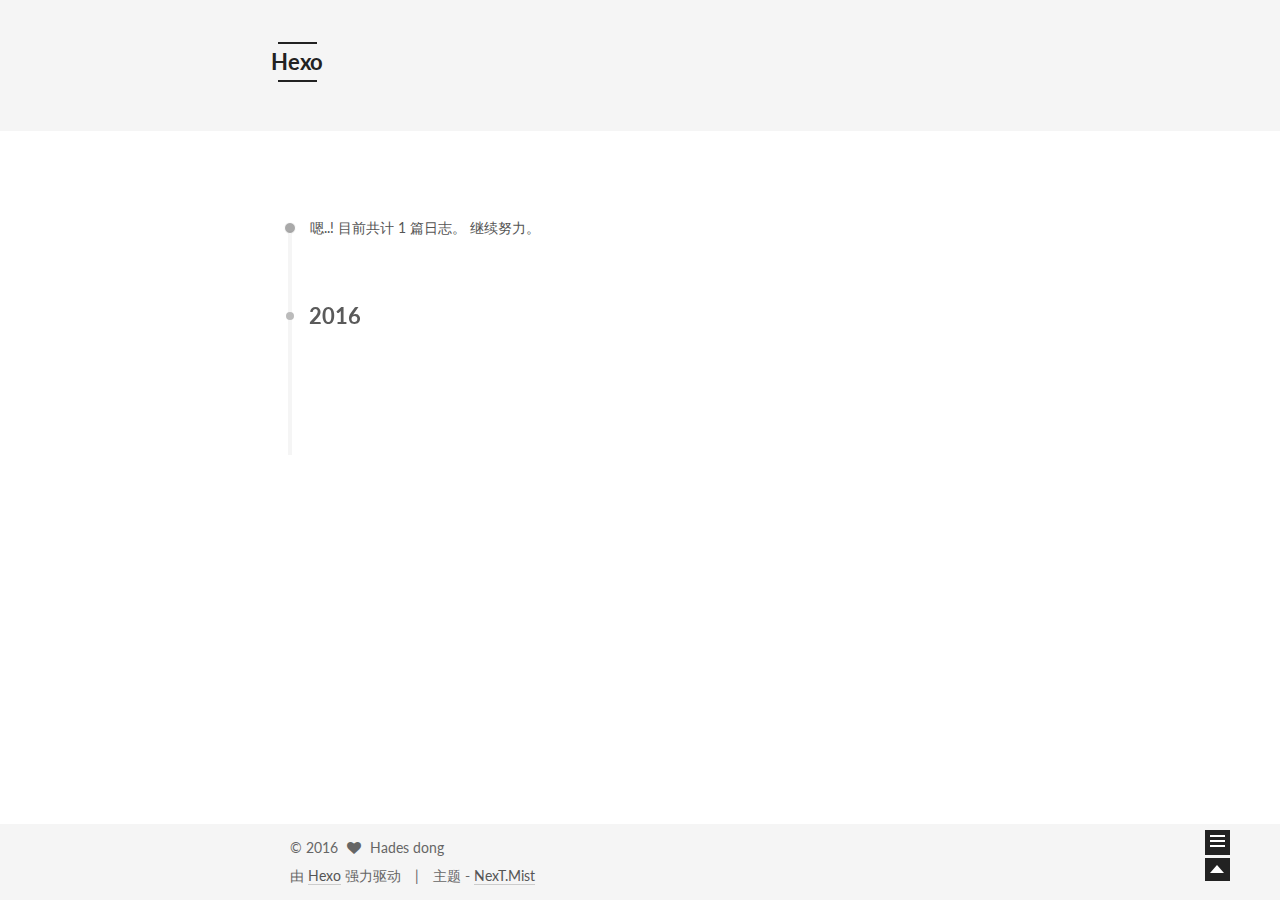
==== archives/index.html @ 32c28b14 "Site updated: 2016-02-19 08:52:12" ====
<!doctype html>



  


<html class="theme-next mist use-motion">
<head>
  <meta charset="UTF-8"/>
<meta http-equiv="X-UA-Compatible" content="IE=edge,chrome=1" />
<meta name="viewport" content="width=device-width, initial-scale=1, maximum-scale=1"/>



<meta http-equiv="Cache-Control" content="no-transform" />
<meta http-equiv="Cache-Control" content="no-siteapp" />












  <link href="/vendors/fancybox/source/jquery.fancybox.css?v=2.1.5" rel="stylesheet" type="text/css"/>




  <link href="//fonts.googleapis.com/css?family=Lato:300,400,700,400italic&subset=latin,latin-ext" rel="stylesheet" type="text/css">



<link href="/vendors/font-awesome/css/font-awesome.min.css?v=4.4.0" rel="stylesheet" type="text/css" />

<link href="/css/main.css?v=0.5.0" rel="stylesheet" type="text/css" />


  <meta name="keywords" content="Hexo, NexT" />








  <link rel="shortcut icon" type="image/x-icon" href="/favicon.ico?v=0.5.0" />






<meta name="description">
<meta property="og:type" content="website">
<meta property="og:title" content="Hexo">
<meta property="og:url" content="http://yoursite.com/archives/index.html">
<meta property="og:site_name" content="Hexo">
<meta property="og:description">
<meta name="twitter:card" content="summary">
<meta name="twitter:title" content="Hexo">
<meta name="twitter:description">



<script type="text/javascript" id="hexo.configuration">
  var NexT = window.NexT || {};
  var CONFIG = {
    scheme: 'Mist',
    sidebar: {"position":"left","display":"post"},
    fancybox: true,
    motion: true,
    duoshuo: {
      userId: 0,
      author: '博主'
    }
  };
</script>

  <title> 归档 | Hexo </title>
</head>

<body itemscope itemtype="http://schema.org/WebPage" lang="zh-Hans">

  








  
  
    
  

  <div class="container one-collumn sidebar-position-left  page-archive  ">
    <div class="headband"></div>

    <header id="header" class="header" itemscope itemtype="http://schema.org/WPHeader">
      <div class="header-inner"><div class="site-meta ">
  

  <div class="custom-logo-site-title">
    <a href="/"  class="brand" rel="start">
      <span class="logo-line-before"><i></i></span>
      <span class="site-title">Hexo</span>
      <span class="logo-line-after"><i></i></span>
    </a>
  </div>
  <p class="site-subtitle"></p>
</div>

<div class="site-nav-toggle">
  <button>
    <span class="btn-bar"></span>
    <span class="btn-bar"></span>
    <span class="btn-bar"></span>
  </button>
</div>

<nav class="site-nav">
  

  
    <ul id="menu" class="menu ">
      
        
        <li class="menu-item menu-item-home">
          <a href="/" rel="section">
            
              <i class="menu-item-icon fa fa-home fa-fw"></i> <br />
            
            首页
          </a>
        </li>
      
        
        <li class="menu-item menu-item-categories">
          <a href="/categories" rel="section">
            
              <i class="menu-item-icon fa fa-th fa-fw"></i> <br />
            
            分类
          </a>
        </li>
      
        
        <li class="menu-item menu-item-archives">
          <a href="/archives" rel="section">
            
              <i class="menu-item-icon fa fa-archive fa-fw"></i> <br />
            
            归档
          </a>
        </li>
      
        
        <li class="menu-item menu-item-tags">
          <a href="/tags" rel="section">
            
              <i class="menu-item-icon fa fa-tags fa-fw"></i> <br />
            
            标签
          </a>
        </li>
      

      
      
      
    </ul>
  

  
</nav>

 </div>
    </header>

    <main id="main" class="main">
      <div class="main-inner">
        <div class="content-wrap">
          <div id="content" class="content">
            

  <section id="posts" class="posts-collapse">
    <span class="archive-move-on"></span>

    <span class="archive-page-counter">
      
      
      
        
      
      嗯..! 目前共计 1 篇日志。 继续努力。
    </span>

    

      
      
      

      
        
        <div class="collection-title">
          <h2 class="archive-year motion-element" id="archive-year-2016">2016</h2>
        </div>
      
      

      

  <article class="post post-type-normal" itemscope itemtype="http://schema.org/Article">
    <header class="post-header">

      <h1 class="post-title">
        
            <a class="post-title-link" href="/2016/02/18/LearnAndroid/" itemprop="url">
              
                <span itemprop="name">安卓学习路线</span>
              
            </a>
        
      </h1>

      <div class="post-meta">
        <time class="post-time" itemprop="dateCreated"
              datetime="2016-02-18T15:35:54+08:00"
              content="2016-02-18" >
          02-18
        </time>
      </div>

    </header>
  </article>



    

  </section>

  



          </div>
          


          

        </div>
        
          
  
  <div class="sidebar-toggle">
    <div class="sidebar-toggle-line-wrap">
      <span class="sidebar-toggle-line sidebar-toggle-line-first"></span>
      <span class="sidebar-toggle-line sidebar-toggle-line-middle"></span>
      <span class="sidebar-toggle-line sidebar-toggle-line-last"></span>
    </div>
  </div>

  <aside id="sidebar" class="sidebar">
    <div class="sidebar-inner">

      

      

      <section class="site-overview sidebar-panel  sidebar-panel-active ">
        <div class="site-author motion-element" itemprop="author" itemscope itemtype="http://schema.org/Person">
          <img class="site-author-image" itemprop="image"
               src="/images/default_avatar.jpg"
               alt="Hades dong" />
          <p class="site-author-name" itemprop="name">Hades dong</p>
          <p class="site-description motion-element" itemprop="description"></p>
        </div>
        <nav class="site-state motion-element">
          <div class="site-state-item site-state-posts">
            <a href="/archives">
              <span class="site-state-item-count">1</span>
              <span class="site-state-item-name">日志</span>
            </a>
          </div>
          
          

          

        </nav>

        

        <div class="links-of-author motion-element">
          
        </div>

        
        

        <div class="links-of-author motion-element">
          
        </div>

      </section>

      

    </div>
  </aside>


        
      </div>
    </main>

    <footer id="footer" class="footer">
      <div class="footer-inner">
        <div class="copyright" >
  
  &copy; 
  <span itemprop="copyrightYear">2016</span>
  <span class="with-love">
    <i class="fa fa-heart"></i>
  </span>
  <span class="author" itemprop="copyrightHolder">Hades dong</span>
</div>

<div class="powered-by">
  由 <a class="theme-link" href="http://hexo.io">Hexo</a> 强力驱动
</div>

<div class="theme-info">
  主题 -
  <a class="theme-link" href="https://github.com/iissnan/hexo-theme-next">
    NexT.Mist
  </a>
</div>



      </div>
    </footer>

    <div class="back-to-top"></div>
  </div>

  


  



  <script type="text/javascript" src="/vendors/jquery/index.js?v=2.1.3"></script>

  <script type="text/javascript" src="/vendors/fastclick/lib/fastclick.min.js?v=1.0.6"></script>

  <script type="text/javascript" src="/vendors/jquery_lazyload/jquery.lazyload.js?v=1.9.7"></script>

  <script type="text/javascript" src="/vendors/velocity/velocity.min.js"></script>

  <script type="text/javascript" src="/vendors/velocity/velocity.ui.min.js"></script>

  <script type="text/javascript" src="/vendors/fancybox/source/jquery.fancybox.pack.js"></script>


  


  <script type="text/javascript" src="/js/src/utils.js?v=0.5.0"></script>

  <script type="text/javascript" src="/js/src/motion.js?v=0.5.0"></script>



  
  

  
  
    <script type="text/javascript" id="motion.page.archive">
      $('.archive-year').velocity('transition.slideLeftIn');
    </script>
  


  


  <script type="text/javascript" src="/js/src/bootstrap.js?v=0.5.0"></script>



  



  



  
  

  
  


</body>
</html>
---- css/main.css ----
/* normalize.css v3.0.2 | MIT License | git.io/normalize */
html {
  font-family: sans-serif; /* 1 */
  -ms-text-size-adjust: 100%; /* 2 */
  -webkit-text-size-adjust: 100%; /* 2 */
}
body {
  margin: 0;
}
article,
aside,
details,
figcaption,
figure,
footer,
header,
hgroup,
main,
menu,
nav,
section,
summary {
  display: block;
}
audio,
canvas,
progress,
video {
  display: inline-block; /* 1 */
  vertical-align: baseline; /* 2 */
}
audio:not([controls]) {
  display: none;
  height: 0;
}
[hidden],
template {
  display: none;
}
a {
  background-color: transparent;
}
a:active,
a:hover {
  outline: 0;
}
abbr[title] {
  border-bottom: 1px dotted;
}
b,
strong {
  font-weight: bold;
}
dfn {
  font-style: italic;
}
h1 {
  font-size: 2em;
  margin: 0.67em 0;
}
mark {
  background: #ff0;
  color: #000;
}
small {
  font-size: 80%;
}
sub,
sup {
  font-size: 75%;
  line-height: 0;
  position: relative;
  vertical-align: baseline;
}
sup {
  top: -0.5em;
}
sub {
  bottom: -0.25em;
}
img {
  border: 0;
}
svg:not(:root) {
  overflow: hidden;
}
figure {
  margin: 1em 40px;
}
hr {
  -moz-box-sizing: content-box;
  box-sizing: content-box;
  height: 0;
}
pre {
  overflow: auto;
}
code,
kbd,
pre,
samp {
  font-family: monospace, monospace;
  font-size: 1em;
}
button,
input,
optgroup,
select,
textarea {
  color: inherit; /* 1 */
  font: inherit; /* 2 */
  margin: 0; /* 3 */
}
button {
  overflow: visible;
}
button,
select {
  text-transform: none;
}
button,
html input[type="button"],
input[type="reset"],
input[type="submit"] {
  -webkit-appearance: button; /* 2 */
  cursor: pointer; /* 3 */
}
button[disabled],
html input[disabled] {
  cursor: default;
}
button::-moz-focus-inner,
input::-moz-focus-inner {
  border: 0;
  padding: 0;
}
input {
  line-height: normal;
}
input[type="checkbox"],
input[type="radio"] {
  box-sizing: border-box; /* 1 */
  padding: 0; /* 2 */
}
input[type="number"]::-webkit-inner-spin-button,
input[type="number"]::-webkit-outer-spin-button {
  height: auto;
}
input[type="search"] {
  -webkit-appearance: textfield; /* 1 */
  -moz-box-sizing: content-box;
  -webkit-box-sizing: content-box; /* 2 */
  box-sizing: content-box;
}
input[type="search"]::-webkit-search-cancel-button,
input[type="search"]::-webkit-search-decoration {
  -webkit-appearance: none;
}
fieldset {
  border: 1px solid #c0c0c0;
  margin: 0 2px;
  padding: 0.35em 0.625em 0.75em;
}
legend {
  border: 0; /* 1 */
  padding: 0; /* 2 */
}
textarea {
  overflow: auto;
}
optgroup {
  font-weight: bold;
}
table {
  border-collapse: collapse;
  border-spacing: 0;
}
td,
th {
  padding: 0;
}
::selection {
  background: #262a30;
  color: #fff;
}
body {
  position: relative;
  font-family: Lato, "PingFang SC", "Microsoft YaHei", sans-serif;
  font-size: 14px;
  line-height: 2;
  color: #555;
  background: #fff;
}
@media (max-width: 767px) {
  body {
    padding-right: 0 !important;
  }
}
@media (min-width: 768px) and (max-width: 991px) {
  body {
    padding-right: 0 !important;
  }
}
@media (min-width: 1600px) {
  body {
    font-size: 16px;
  }
}
h1,
h2,
h3,
h4,
h5,
h6 {
  margin: 0;
  padding: 0;
  font-weight: bold;
  line-height: 1.5;
  font-family: Lato, "PingFang SC", "Microsoft YaHei", sans-serif;
}
h2,
h3,
h4,
h5,
h6 {
  margin: 20px 0 15px;
}
h1 {
  font-size: 24px;
}
@media (max-width: 767px) {
  h1 {
    font-size: 20px;
  }
}
h2 {
  font-size: 22px;
}
@media (max-width: 767px) {
  h2 {
    font-size: 18px;
  }
}
h3 {
  font-size: 20px;
}
@media (max-width: 767px) {
  h3 {
    font-size: 16px;
  }
}
h4 {
  font-size: 18px;
}
@media (max-width: 767px) {
  h4 {
    font-size: 14px;
  }
}
h5 {
  font-size: 16px;
}
@media (max-width: 767px) {
  h5 {
    font-size: 12px;
  }
}
h6 {
  font-size: 14px;
}
@media (max-width: 767px) {
  h6 {
    font-size: 10px;
  }
}
p {
  margin: 0 0 25px 0;
}
a {
  color: #555;
  text-decoration: none;
  border-bottom: 1px solid #999;
  word-wrap: break-word;
}
a:hover {
  color: #222;
  border-bottom-color: #222;
}
ul {
  list-style: none;
}
blockquote {
  margin: 0;
  padding: 0;
}
img {
  display: block;
  margin: auto;
  max-width: 100%;
  height: auto;
}
hr {
  margin: 40px 0;
  height: 3px;
  border: none;
  background-color: #ddd;
  background-image: repeating-linear-gradient(-45deg, #fff, #fff 4px, transparent 4px, transparent 8px);
}
blockquote {
  padding: 0 15px;
  color: #666;
  border-left: 4px solid #ddd;
}
blockquote cite::before {
  content: "-";
  padding: 0 5px;
}
dt {
  font-weight: 700;
}
dd {
  margin: 0;
  padding: 0;
}
.text-left {
  text-align: left;
}
.text-center {
  text-align: center;
}
.text-right {
  text-align: right;
}
.text-justify {
  text-align: justify;
}
.text-nowrap {
  white-space: nowrap;
}
.text-lowercase {
  text-transform: lowercase;
}
.text-uppercase {
  text-transform: uppercase;
}
.text-capitalize {
  text-transform: capitalize;
}
.center-block {
  display: block;
  margin-left: auto;
  margin-right: auto;
}
.clearfix:before,
.clearfix:after {
  content: " ";
  display: table;
}
.clearfix:after {
  clear: both;
}
.pullquote {
  width: 45%;
}
.pullquote.left {
  float: left;
  margin-left: 5px;
  margin-right: 10px;
}
.pullquote.right {
  float: right;
  margin-left: 10px;
  margin-right: 5px;
}
.highlight table,
.gist table {
  width: auto;
}
.highlight table td,
.gist table td {
  border: none;
}
.highlight a,
.gist a {
  color: #222 !important;
  text-decoration: none !important;
}
.affix.affix.affix {
  position: fixed;
}
.translation {
  margin-top: -20px;
  font-size: 14px;
  color: #999;
}
.use-motion .motion-element {
  opacity: 0;
}
table {
  margin: 20px 0;
  width: 100%;
  border-collapse: collapse;
  border-spacing: 0;
  border: 1px solid #ddd;
  font-size: 14px;
}
table>tbody>tr:nth-of-type(odd) {
  background-color: #f9f9f9;
}
table>tbody>tr:hover {
  background-color: #f5f5f5;
}
caption,
th,
td {
  padding: 8px;
  text-align: left;
  vertical-align: middle;
  font-weight: normal;
}
th,
td {
  border-bottom: 3px solid #ddd;
  border-right: 1px solid #eee;
}
th {
  padding-bottom: 10px;
  font-weight: 700;
}
td {
  border-bottom-width: 1px;
}
html,
body {
  height: 100%;
}
.container {
  position: relative;
  min-height: 100%;
}
.header-inner {
  margin: 0 auto;
  padding: 100px 0 70px;
  max-width: 700px;
}
@media (min-width: 1600px) {
  .container .header-inner {
    width: 900px;
  }
}
.main {
  padding-bottom: 150px;
}
.main-inner {
  margin: 0 auto;
  width: 700px;
}
@media (min-width: 1600px) {
  .container .main-inner {
    width: 900px;
  }
}
.footer {
  position: absolute;
  left: 0;
  bottom: 0;
  width: 100%;
  min-height: 50px;
}
.footer-inner {
  box-sizing: border-box;
  margin: 20px auto;
  max-width: 700px;
}
@media (min-width: 1600px) {
  .container .footer-inner {
    width: 900px;
  }
}
pre,
.highlight {
  background: #f7f7f7;
  margin: 20px 0;
  padding: 15px;
  overflow: auto;
  font-size: 13px;
  color: #4d4d4c;
  line-height: 1.6;
}
.highlight .gutter pre,
.gist .gist-file .gist-data .line-numbers {
  color: #666;
}
pre,
code {
  font-family: "Input Mono", "PT Mono", Consolas, Monaco, Menlo, monospace;
}
code {
  word-break: break-all;
  background: #eee;
  text-shadow: 0 1px #fff;
  padding: 0 0.3em;
}
pre code {
  background: none;
  text-shadow: none;
  padding: 0;
}
.highlight pre {
  border: none;
  margin: 0;
  padding: 1px;
}
.highlight table {
  margin: 0;
  width: auto;
  border: none;
}
.highlight td {
  border: none;
  padding: 0;
}
.highlight figcaption {
  font-size: 0.85em;
  color: #8e908c;
  line-height: 1em;
  margin-bottom: 1em;
}
.highlight figcaption:before,
.highlight figcaption:after {
  content: " ";
  display: table;
}
.highlight figcaption:after {
  clear: both;
}
.highlight figcaption a {
  float: right;
}
.highlight .gutter pre {
  text-align: right;
  padding-right: 20px;
}
.highlight .line {
  height: 20px;
}
.gist {
  margin: 20px 0;
  border-style: solid;
  border-color: #ccc;
  border-width: 1px 0;
  background: #f7f7f7;
  padding: 15px 40px 15px 15px;
}
.gist .gist-file {
  border: none;
  font-family: "Input Mono", "PT Mono", Consolas, Monaco, Menlo, monospace;
  margin: 0;
}
.gist .gist-file .gist-data {
  background: none;
  border: none;
}
.gist .gist-file .gist-data .line-numbers {
  background: none;
  border: none;
  padding: 0 20px 0 0;
}
.gist .gist-file .gist-data .line-data {
  padding: 0 !important;
}
.gist .gist-file .highlight {
  margin: 0;
  padding: 0;
  border: none;
}
.gist .gist-file .gist-meta {
  background: #f7f7f7;
  color: #8e908c;
  font: 13px Lato, "PingFang SC", "Microsoft YaHei", sans-serif;
  text-shadow: 0 0;
  padding: 0;
  margin-top: 1em;
  margin-left: 40px;
}
.gist .gist-file .gist-meta a {
  color: color-link;
  font-weight: normal;
}
.gist .gist-file .gist-meta a:hover {
  text-decoration: underline;
}
pre .comment {
  color: #8e908c;
}
pre .variable,
pre .attribute,
pre .tag,
pre .regexp,
pre .ruby .constant,
pre .xml .tag .title,
pre .xml .pi,
pre .xml .doctype,
pre .html .doctype,
pre .css .id,
pre .css .class,
pre .css .pseudo {
  color: #c82829;
}
pre .number,
pre .preprocessor,
pre .built_in,
pre .literal,
pre .params,
pre .constant {
  color: #f5871f;
}
pre .ruby .class .title,
pre .css .rules .attribute {
  color: #718c00;
}
pre .string,
pre .value,
pre .inheritance,
pre .header,
pre .ruby .symbol,
pre .xml .cdata {
  color: #718c00;
}
pre .title,
pre .css .hexcolor {
  color: #3e999f;
}
pre .function,
pre .python .decorator,
pre .python .title,
pre .ruby .function .title,
pre .ruby .title .keyword,
pre .perl .sub,
pre .javascript .title,
pre .coffeescript .title {
  color: #4271ae;
}
pre .keyword,
pre .javascript .function {
  color: #8959a8;
}
.full-image.full-image.full-image {
  border: none;
  max-width: 100%;
  width: auto;
  margin: 20px auto;
}
@media (min-width: 992px) {
  .full-image.full-image.full-image {
    max-width: none;
    width: 126%;
    margin: 0 -13%;
  }
}
.blockquote-center,
.page-home .post-type-quote blockquote,
.page-post-detail .post-type-quote blockquote {
  position: relative;
  margin: 40px 0;
  padding: 0;
  border-left: none;
  text-align: center;
}
.blockquote-center::before,
.page-home .post-type-quote blockquote::before,
.page-post-detail .post-type-quote blockquote::before,
.blockquote-center::after,
.page-home .post-type-quote blockquote::after,
.page-post-detail .post-type-quote blockquote::after {
  position: absolute;
  content: ' ';
  display: block;
  width: 100%;
  height: 24px;
  opacity: 0.2;
  background-repeat: no-repeat;
  background-position: 0 -6px;
  background-size: 22px 22px;
}
.blockquote-center::before,
.page-home .post-type-quote blockquote::before,
.page-post-detail .post-type-quote blockquote::before {
  top: -20px;
  background-image: url("../images/quote-l.svg");
  border-top: 1px solid #ccc;
}
.blockquote-center::after,
.page-home .post-type-quote blockquote::after,
.page-post-detail .post-type-quote blockquote::after {
  bottom: -20px;
  background-image: url("../images/quote-r.svg");
  border-bottom: 1px solid #ccc;
  background-position: 100% 8px;
}
.blockquote-center p,
.page-home .post-type-quote blockquote p,
.page-post-detail .post-type-quote blockquote p,
.blockquote-center div,
.page-home .post-type-quote blockquote div,
.page-post-detail .post-type-quote blockquote div {
  text-align: center;
}
.post .post-body .group-picture img {
  box-sizing: border-box;
  padding: 0 3px;
  border: none;
}
.post .group-picture-row {
  overflow: hidden;
  margin-top: 6px;
}
.post .group-picture-row:first-child {
  margin-top: 0;
}
.post .group-picture-column {
  float: left;
}
.page-post-detail .post-body .group-picture-column {
  float: none;
  margin-top: 10px;
  width: auto !important;
}
.page-post-detail .post-body .group-picture-column img {
  margin: 0 auto;
}
.page-archive .group-picture-container {
  overflow: hidden;
}
.page-archive .group-picture-row {
  float: left;
}
.page-archive .group-picture-row:first-child {
  margin-top: 6px;
}
.page-archive .group-picture-column {
  max-width: 150px;
  max-height: 150px;
}
.btn {
  display: inline-block;
  padding: 0 20px;
  font-size: 14px;
  color: #fff;
  background: #222;
  border: 2px solid #222;
  text-decoration: none;
  border-radius: 0;
  transition-property: background-color;
  transition-duration: 0.2s;
  transition-timing-function: ease-in-out;
  transition-delay: 0s;
}
.btn:hover,
.post-more-link .btn:hover {
  border-color: #222;
  color: #222;
  background: #fff;
}
.btn-bar {
  display: block;
  width: 22px;
  height: 2px;
  background: #555;
  border-radius: 1px;
}
.btn-bar+.btn-bar {
  margin-top: 4px;
}
.pagination {
  margin: 120px 0 40px;
  text-align: center;
  border-top: 1px solid #eee;
}
.page-number-basic,
.pagination .prev,
.pagination .next,
.pagination .page-number,
.pagination .space {
  display: inline-block;
  position: relative;
  top: -1px;
  margin: 0 10px;
  padding: 0 10px;
  line-height: 30px;
}
@media (max-width: 767px) {
  .page-number-basic,
  .pagination .prev,
  .pagination .next,
  .pagination .page-number,
  .pagination .space {
    margin: 0 5px;
  }
}
.pagination .prev,
.pagination .next,
.pagination .page-number {
  border-bottom: 0;
  border-top: 1px solid #eee;
  transition-property: border-color;
  transition-duration: 0.2s;
  transition-timing-function: ease-in-out;
  transition-delay: 0s;
}
.pagination .prev:hover,
.pagination .next:hover,
.pagination .page-number:hover {
  border-top-color: #222;
}
.pagination .space {
  padding: 0;
  margin: 0;
}
.pagination .prev {
  margin-left: 0;
}
.pagination .next {
  margin-right: 0;
}
.pagination .page-number.current {
  color: #fff;
  background: #ccc;
  border-top-color: #ccc;
}
@media (max-width: 767px) {
  .pagination {
    border-top: none;
  }
  .pagination .prev,
  .pagination .next,
  .pagination .page-number {
    margin-bottom: 10px;
    border-top: 0;
    border-bottom: 1px solid #eee;
  }
  .pagination .prev:hover,
  .pagination .next:hover,
  .pagination .page-number:hover {
    border-bottom-color: #222;
  }
}
.comments {
  margin: 60px 20px 0;
}
.tag-cloud {
  text-align: center;
}
.tag-cloud a {
  display: inline-block;
  margin: 10px;
}
.back-to-top {
  position: fixed;
  bottom: 19px;
  right: 50px;
  z-index: 1050;
  width: 15px;
  height: 13px;
  padding: 5px;
  background: #222;
  color: #fff;
  cursor: pointer;
  -webkit-transform: translateZ(0);
}
@media (max-width: 767px) {
  .back-to-top {
    display: none;
  }
}
@media (min-width: 768px) and (max-width: 991px) {
  .back-to-top {
    display: none;
  }
}
.back-to-top:before {
  display: block;
  content: " ";
  margin-top: 2px;
  width: 0;
  height: 0;
  border-width: 0 7px 8px 7px;
  border-color: transparent transparent #fff transparent;
  border-style: solid;
}
.header {
  background: #fff;
}
.header-inner {
  position: relative;
}
.headband {
  height: 3px;
  background: #222;
}
.site-meta {
  margin: 0;
  text-align: left;
}
@media (max-width: 767px) {
  .site-meta {
    text-align: center;
  }
}
.brand {
  position: relative;
  display: inline-block;
  padding: 0 40px;
  color: #222;
  background: #222;
  border-bottom: none;
  font-family: Lato, "PingFang SC", "Microsoft YaHei", sans-serif;
}
.brand:hover {
  color: #222;
}
.logo {
  display: inline-block;
  margin-right: 5px;
  line-height: 36px;
  vertical-align: top;
}
.site-title {
  display: inline-block;
  vertical-align: top;
  line-height: 36px;
  font-size: 20px;
  font-weight: normal;
}
.site-subtitle {
  margin-top: 10px;
  font-size: 13px;
  color: #999;
}
.use-motion .brand {
  opacity: 0;
}
.use-motion .logo,
.use-motion .site-title,
.use-motion .site-subtitle {
  opacity: 0;
  position: relative;
  top: -10px;
}
.site-nav-toggle {
  display: none;
  position: absolute;
  top: 10px;
  left: 10px;
}
@media (max-width: 767px) {
  .site-nav-toggle {
    display: block;
  }
}
.site-nav-toggle button {
  margin-top: 2px;
  padding: 9px 10px;
  background: transparent;
  border: none;
}
@media (max-width: 767px) {
  .site-nav {
    display: none;
    margin: 0 -10px;
    padding: 0 10px;
    clear: both;
    border-top: 1px solid #ddd;
  }
}
@media (min-width: 768px) and (max-width: 991px) {
  .site-nav {
    display: block !important;
  }
}
@media (min-width: 992px) {
  .site-nav {
    display: block !important;
  }
}
.menu {
  margin-top: 20px;
  padding-left: 0;
  text-align: center;
}
@media (max-width: 767px) {
  .menu {
    padding-left: 10px;
  }
}
.menu .menu-item {
  display: inline-block;
  margin: 0 10px;
}
@media screen and (max-width: 767px) {
  .menu .menu-item {
    margin-top: 10px;
  }
}
.menu .menu-item a {
  display: block;
  font-size: 13px;
  text-transform: capitalize;
  line-height: 1.5;
  border-bottom: 1px solid transparent;
  transition-property: border-color;
  transition-duration: 0.2s;
  transition-timing-function: ease-in-out;
  transition-delay: 0s;
}
.menu .menu-item a:hover {
  border-bottom-color: #222;
}
.use-motion .menu-item {
  opacity: 0;
}
.post-body .fancybox img {
  display: block !important;
  margin: 0 auto;
  cursor: pointer;
  cursor: zoom-in;
  cursor: -webkit-zoom-in;
}
.post-body .image-caption,
.post-body .figure .caption {
  margin: 10px auto 15px;
  text-align: center;
  font-size: 14px;
  color: #999;
  font-weight: bold;
  line-height: 1;
}
.post-sticky-flag {
  display: inline-block;
  font-size: 16px;
  -ms-transform: rotate(30deg);
  transform: rotate(30deg);
}
.posts-expand {
  padding-top: 40px;
}
@media (max-width: 767px) {
  .posts-expand {
    margin: 0 20px;
  }
  .post-body pre,
  .post-body .highlight {
    padding: 10px;
  }
  .post-body pre .gutter pre,
  .post-body .highlight .gutter pre {
    padding-right: 10px;
  }
}
@media (min-width: 992px) {
  .posts-expand .post-body {
    text-align: justify;
  }
}
.posts-expand .post-body h2,
.posts-expand .post-body h3,
.posts-expand .post-body h4,
.posts-expand .post-body h5,
.posts-expand .post-body h6 {
  padding-top: 10px;
}
.posts-expand .post-body h2 .header-anchor,
.posts-expand .post-body h3 .header-anchor,
.posts-expand .post-body h4 .header-anchor,
.posts-expand .post-body h5 .header-anchor,
.posts-expand .post-body h6 .header-anchor {
  float: right;
  margin-left: 10px;
  color: #ccc;
  border-bottom-style: none;
  visibility: hidden;
}
.posts-expand .post-body h2 .header-anchor:hover,
.posts-expand .post-body h3 .header-anchor:hover,
.posts-expand .post-body h4 .header-anchor:hover,
.posts-expand .post-body h5 .header-anchor:hover,
.posts-expand .post-body h6 .header-anchor:hover {
  color: inherit;
}
.posts-expand .post-body h2:hover .header-anchor,
.posts-expand .post-body h3:hover .header-anchor,
.posts-expand .post-body h4:hover .header-anchor,
.posts-expand .post-body h5:hover .header-anchor,
.posts-expand .post-body h6:hover .header-anchor {
  visibility: visible;
}
.posts-expand .post-body img {
  box-sizing: border-box;
  margin: auto;
  padding: 3px;
  border: 1px solid #ddd;
}
.posts-expand .fancybox img {
  margin: 0 auto;
}
@media (max-width: 767px) {
  .posts-collapse {
    margin: 0 20px;
  }
  .posts-collapse .post-title,
  .posts-collapse .post-meta {
    display: block;
    width: auto;
    text-align: left;
  }
}
.posts-collapse {
  margin-left: 0;
}
@media (max-width: 767px) {
  .posts-collapse {
    margin: 0 20px;
  }
}
.posts-collapse .collection-title {
  position: relative;
  margin: 60px 0;
}
.posts-collapse .collection-title h2 {
  margin-left: 20px;
}
.posts-collapse .collection-title small {
  color: #bbb;
}
.posts-collapse .collection-title::before {
  content: " ";
  position: absolute;
  left: 0;
  top: 50%;
  margin-left: -4px;
  margin-top: -4px;
  width: 8px;
  height: 8px;
  background: #bbb;
  border-radius: 50%;
}
.posts-collapse .post {
  margin: 30px 0;
}
.posts-collapse .post-header {
  position: relative;
  transition-duration: 0.2s;
  transition-timing-function: ease-in-out;
  transition-delay: 0s;
  transition-property: border;
  border-bottom: 1px dashed #ccc;
}
.posts-collapse .post-header::before {
  content: " ";
  position: absolute;
  left: 0;
  top: 12px;
  width: 6px;
  height: 6px;
  margin-left: -4px;
  background: #bbb;
  border-radius: 50%;
  border: 1px solid #fff;
  transition-duration: 0.2s;
  transition-timing-function: ease-in-out;
  transition-delay: 0s;
  transition-property: background;
}
.posts-collapse .post-header:hover {
  border-bottom-color: #666;
}
.posts-collapse .post-header:hover::before {
  background: #222;
}
.posts-collapse .post-meta {
  position: absolute;
  font-size: 12px;
  left: 20px;
  top: 5px;
}
.posts-collapse .post-comments-count {
  display: none;
}
.posts-collapse .post-title {
  margin-left: 60px;
  font-size: 16px;
  font-weight: normal;
  font-family: Lato, "PingFang SC", "Microsoft YaHei", sans-serif;
  line-height: inherit;
}
.posts-collapse .post-title::after {
  margin-left: 3px;
  opacity: 0.6;
}
.posts-collapse .post-title a {
  color: #666;
  border-bottom: none;
}
.page-home .post-type-quote .post-header,
.page-post-detail .post-type-quote .post-header,
.page-home .post-type-quote .post-tags,
.page-post-detail .post-type-quote .post-tags {
  display: none;
}
.posts-expand .post-title {
  font-size: 26px;
  text-align: center;
  word-break: break-word;
}
@media (max-width: 767px) {
  .posts-expand .post-title {
    font-size: 22px;
  }
}
.posts-expand .post-title-link {
  display: inline-block;
  position: relative;
  color: #555;
  border-bottom: none;
  line-height: 1.2;
  vertical-align: top;
}
.posts-expand .post-title-link::before {
  content: "";
  position: absolute;
  width: 100%;
  height: 2px;
  bottom: 0;
  left: 0;
  background-color: #000;
  visibility: hidden;
  transform: scaleX(0);
  transition-duration: 0.2s;
  transition-timing-function: ease-in-out;
  transition-delay: 0s;
}
.posts-expand .post-title-link:hover::before {
  visibility: visible;
  transform: scaleX(1);
}
.posts-expand .post-title-link .fa {
  font-size: 16px;
}
.posts-expand .post-meta {
  margin: 3px 0 60px 0;
  color: #999;
  font-size: 12px;
  text-align: center;
}
.posts-expand .post-meta .post-category-list {
  display: inline-block;
  margin: 0;
  padding: 3px;
}
.posts-expand .post-meta .post-category-list-link {
  color: #999;
}
.post-meta-item-icon {
  display: none;
  margin-right: 3px;
}
@media (min-width: 768px) and (max-width: 991px) {
  .post-meta-item-icon {
    display: inline-block;
  }
}
@media (max-width: 767px) {
  .post-meta-item-icon {
    display: inline-block;
  }
}
@media (min-width: 768px) and (max-width: 991px) {
  .post-meta-item-text {
    display: none;
  }
}
@media (max-width: 767px) {
  .post-meta-item-text {
    display: none;
  }
}
@media (max-width: 767px) {
  .posts-expand .post-comments-count {
    display: none;
  }
}
.post-more-link {
  margin-top: 50px;
}
.post-more-link .btn {
  color: #555;
  font-size: 14px;
  background: transparent;
  border-radius: 0;
}
.posts-expand .post-tags {
  margin-top: 40px;
  text-align: center;
}
.posts-expand .post-tags a {
  display: inline-block;
  margin-right: 10px;
  font-size: 13px;
}
.post-nav {
  overflow: hidden;
  margin-top: 60px;
  padding: 10px;
  white-space: nowrap;
  border-top: 1px solid #eee;
}
.post-nav-item {
  display: inline-block;
  width: 50%;
  white-space: normal;
}
.post-nav-item a {
  position: relative;
  display: inline-block;
  line-height: 25px;
  font-size: 14px;
  color: #555;
  border-bottom: none;
}
.post-nav-item a:hover {
  color: #222;
  border-bottom: none;
}
.post-nav-item a:active {
  top: 2px;
}
.post-nav-item a i {
  font-size: 12px;
}
.post-nav-prev {
  text-align: right;
}
.posts-expand .post-eof {
  display: block;
  margin: 80px auto 60px;
  width: 8%;
  height: 1px;
  background: #ccc;
  text-align: center;
}
.post:last-child .post-eof.post-eof.post-eof {
  display: none;
}
.post-gallery {
  display: table;
  table-layout: fixed;
  width: 100%;
  border-collapse: separate;
}
.post-gallery-row {
  display: table-row;
}
.post-gallery .post-gallery-img {
  display: table-cell;
  text-align: center;
  vertical-align: middle;
  border: none;
}
.post-gallery .post-gallery-img img {
  max-width: 100%;
  max-height: 100%;
  border: none;
}
.fancybox-close,
.fancybox-close:hover {
  border: none;
}
.sidebar {
  width: 0;
  position: fixed;
  right: 0;
  top: 0;
  bottom: 0;
  z-index: 1040;
  box-shadow: inset 0 2px 6px #000;
  background: #222;
  -webkit-transform: translateZ(0);
}
.sidebar a {
  color: #999;
  border-bottom-color: #555;
}
.sidebar a:hover {
  color: #eee;
}
@media (min-width: 768px) and (max-width: 991px) {
  .sidebar {
    display: none !important;
  }
}
@media (max-width: 767px) {
  .sidebar {
    display: none !important;
  }
}
.sidebar-inner {
  position: relative;
  padding: 20px 10px;
  color: #999;
  text-align: center;
}
.sidebar-toggle {
  position: fixed;
  right: 50px;
  bottom: 45px;
  width: 15px;
  height: 15px;
  padding: 5px;
  background: #222;
  line-height: 0;
  z-index: 1050;
  cursor: pointer;
  -webkit-transform: translateZ(0);
}
@media (min-width: 768px) and (max-width: 991px) {
  .sidebar-toggle {
    display: none;
  }
}
@media (max-width: 767px) {
  .sidebar-toggle {
    display: none;
  }
}
.sidebar-toggle-line {
  position: relative;
  display: inline-block;
  vertical-align: top;
  height: 2px;
  width: 100%;
  background: #fff;
  margin-top: 3px;
}
.sidebar-toggle-line:first-child {
  margin-top: 0;
}
.site-author-image {
  display: block;
  margin: 0 auto;
  max-width: 96px;
  height: auto;
  border: 2px solid #333;
  padding: 2px;
}
.site-author-name {
  margin: 5px 0 0;
  color: #f5f5f5;
}
.site-description {
  margin-top: 5px;
  font-size: 14px;
  color: #555;
}
.site-state {
  overflow: hidden;
  line-height: 1.4;
  white-space: nowrap;
}
.site-state-item {
  display: inline-block;
  padding: 0 15px;
  border-left: 1px solid #333;
}
.site-state-item:first-child {
  border-left: none;
}
.site-state-item a {
  border-bottom: none;
}
.site-state-item-count {
  display: block;
  text-align: center;
  color: inherit;
  font-weight: 600;
  font-size: 18px;
}
.site-state-item-name {
  font-size: 13px;
  color: inherit;
}
.feed-link {
  margin-top: 20px;
}
.feed-link a {
  display: inline-block;
  padding: 0 15px;
  color: #fc6423;
  border: 1px solid #fc6423;
  border-radius: 4px;
}
.feed-link a i {
  color: #fc6423;
  font-size: 14px;
}
.feed-link a:hover {
  color: #fff;
  background: #fc6423;
}
.feed-link a:hover i {
  color: #fff;
}
.links-of-author {
  margin-top: 20px;
}
.links-of-author a {
  display: inline-block;
  vertical-align: middle;
  margin-right: 10px;
  margin-bottom: 10px;
  border-bottom-color: #555;
  font-size: 13px;
}
.links-of-author a:before {
  display: inline-block;
  vertical-align: middle;
  margin-right: 3px;
  content: " ";
  width: 4px;
  height: 4px;
  border-radius: 50%;
  background: #0682ff;
}
.sidebar-nav {
  margin: 0 0 20px;
  padding-left: 0;
}
.sidebar-nav li {
  display: inline-block;
  cursor: pointer;
  border-bottom: 1px solid transparent;
  font-size: 14px;
  color: #555;
}
.sidebar-nav li:hover {
  color: #f5f5f5;
}
.page-post-detail .sidebar-nav-toc {
  padding: 0 5px;
}
.page-post-detail .sidebar-nav-overview {
  margin-left: 10px;
}
.sidebar-nav .sidebar-nav-active {
  color: #87daff;
  border-bottom-color: #87daff;
}
.sidebar-nav .sidebar-nav-active:hover {
  color: #87daff;
}
.sidebar-panel {
  display: none;
}
.sidebar-panel-active {
  display: block;
}
.post-toc {
  overflow: hidden;
  position: relative;
}
.post-toc-empty {
  font-size: 14px;
  color: #666;
}
.post-toc ol {
  overflow: auto;
  margin: 0;
  padding: 0 10px 10px;
  text-align: left;
  list-style: none;
  font-size: 14px;
}
.post-toc ol a {
  color: #999;
}
.post-toc ol a:hover {
  color: #ccc;
}
.post-toc .nav .nav-child {
  display: none;
}
.post-toc .nav .active > .nav-child {
  display: block;
}
.post-toc .nav .active-current > .nav-child {
  display: block;
}
.post-toc .nav .active-current > .nav-child > .nav-item {
  display: block;
}
.post-toc .nav .active > a {
  color: #ccc;
}
.post-toc .nav .active-current > a {
  color: #87daff;
}
.post-toc .nav .active-current > a:hover {
  color: #87daff;
}
.post-toc-indicator {
  height: 20px;
  text-align: center;
  color: #fff;
  font-size: 14px;
}
.post-toc-indicator-top {
  opacity: 0;
  margin-top: 10px;
}
.post-toc-indicator-bottom {
  position: absolute;
  width: 100%;
}
.footer {
  font-size: 14px;
  color: #999;
}
.footer img {
  border: none;
}
.footer-inner {
  text-align: center;
}
.with-love {
  display: inline-block;
  margin: 0 5px;
}
.powered-by,
.theme-info {
  display: inline-block;
}
.powered-by {
  margin-right: 10px;
}
.powered-by::after {
  content: "|";
  padding-left: 10px;
}
.cc-license {
  margin-top: 10px;
  text-align: center;
}
.cc-license .cc-opacity {
  opacity: 0.7;
  border-bottom: none;
}
.cc-license .cc-opacity:hover {
  opacity: 0.9;
}
.cc-license img {
  display: inline-block;
}
.theme-next #ds-thread #ds-reset {
  color: #555;
}
.theme-next #ds-thread #ds-reset .ds-replybox {
  margin-bottom: 30px;
}
.theme-next #ds-thread #ds-reset .ds-replybox .ds-avatar,
.theme-next #ds-reset .ds-avatar img {
  box-shadow: none;
}
.theme-next #ds-thread #ds-reset .ds-textarea-wrapper {
  border-color: #c7d4e1;
  background: none;
  border-top-right-radius: 3px;
  border-top-left-radius: 3px;
}
.theme-next #ds-thread #ds-reset .ds-textarea-wrapper textarea {
  height: 60px;
}
.theme-next #ds-reset .ds-rounded-top {
  border-radius: 0;
}
.theme-next #ds-thread #ds-reset .ds-post-toolbar {
  box-sizing: border-box;
  border: 1px solid #c7d4e1;
  background: #f6f8fa;
}
.theme-next #ds-thread #ds-reset .ds-post-options {
  height: 40px;
  border: none;
  background: none;
}
.theme-next #ds-thread #ds-reset .ds-toolbar-buttons {
  top: 11px;
}
.theme-next #ds-thread #ds-reset .ds-sync {
  top: 5px;
}
.theme-next #ds-thread #ds-reset .ds-post-button {
  top: 4px;
  right: 5px;
  width: 90px;
  height: 30px;
  border: 1px solid #c5ced7;
  border-radius: 3px;
  background-image: linear-gradient(#fbfbfc, #f5f7f9);
  color: #60676d;
}
.theme-next #ds-thread #ds-reset .ds-post-button:hover {
  background-position: 0 -30px;
  color: #60676d;
}
.theme-next #ds-thread #ds-reset .ds-comments-info {
  padding: 10px 0;
}
.theme-next #ds-thread #ds-reset .ds-sort {
  display: none;
}
.theme-next #ds-thread #ds-reset li.ds-tab a.ds-current {
  border: none;
  background: #f6f8fa;
  color: #60676d;
}
.theme-next #ds-thread #ds-reset li.ds-tab a.ds-current:hover {
  background-color: #e9f0f7;
  color: #60676d;
}
.theme-next #ds-thread #ds-reset li.ds-tab a {
  border-radius: 2px;
  padding: 5px;
}
.theme-next #ds-thread #ds-reset .ds-login-buttons p {
  color: #999;
  line-height: 36px;
}
.theme-next #ds-thread #ds-reset .ds-login-buttons .ds-service-list li {
  height: 28px;
}
.theme-next #ds-thread #ds-reset .ds-service-list a {
  background: none;
  padding: 5px;
  border: 1px solid;
  border-radius: 3px;
  text-align: center;
}
.theme-next #ds-thread #ds-reset .ds-service-list a:hover {
  color: #fff;
  background: #666;
}
.theme-next #ds-thread #ds-reset .ds-service-list .ds-weibo {
  color: #fc9b00;
  border-color: #fc9b00;
}
.theme-next #ds-thread #ds-reset .ds-service-list .ds-weibo:hover {
  background: #fc9b00;
}
.theme-next #ds-thread #ds-reset .ds-service-list .ds-qq {
  color: #60a3ec;
  border-color: #60a3ec;
}
.theme-next #ds-thread #ds-reset .ds-service-list .ds-qq:hover {
  background: #60a3ec;
}
.theme-next #ds-thread #ds-reset .ds-service-list .ds-renren {
  color: #2e7ac4;
  border-color: #2e7ac4;
}
.theme-next #ds-thread #ds-reset .ds-service-list .ds-renren:hover {
  background: #2e7ac4;
}
.theme-next #ds-thread #ds-reset .ds-service-list .ds-douban {
  color: #37994c;
  border-color: #37994c;
}
.theme-next #ds-thread #ds-reset .ds-service-list .ds-douban:hover {
  background: #37994c;
}
.theme-next #ds-thread #ds-reset .ds-service-list .ds-kaixin {
  color: #fef20d;
  border-color: #fef20d;
}
.theme-next #ds-thread #ds-reset .ds-service-list .ds-kaixin:hover {
  background: #fef20d;
}
.theme-next #ds-thread #ds-reset .ds-service-list .ds-netease {
  color: #f00;
  border-color: #f00;
}
.theme-next #ds-thread #ds-reset .ds-service-list .ds-netease:hover {
  background: #f00;
}
.theme-next #ds-thread #ds-reset .ds-service-list .ds-sohu {
  color: #ffcb05;
  border-color: #ffcb05;
}
.theme-next #ds-thread #ds-reset .ds-service-list .ds-sohu:hover {
  background: #ffcb05;
}
.theme-next #ds-thread #ds-reset .ds-service-list .ds-baidu {
  color: #2831e0;
  border-color: #2831e0;
}
.theme-next #ds-thread #ds-reset .ds-service-list .ds-baidu:hover {
  background: #2831e0;
}
.theme-next #ds-thread #ds-reset .ds-service-list .ds-google {
  color: #166bec;
  border-color: #166bec;
}
.theme-next #ds-thread #ds-reset .ds-service-list .ds-google:hover {
  background: #166bec;
}
.theme-next #ds-thread #ds-reset .ds-service-list .ds-weixin {
  color: #00ce0d;
  border-color: #00ce0d;
}
.theme-next #ds-thread #ds-reset .ds-service-list .ds-weixin:hover {
  background: #00ce0d;
}
.theme-next #ds-thread #ds-reset .ds-service-list .ds-more-services {
  border: none;
}
.theme-next #ds-thread #ds-reset .ds-service-list .ds-more-services:hover {
  background: none;
}
.theme-next #ds-reset .duoshuo-ua-admin {
  display: inline-block;
  color: #f00;
}
.theme-next #ds-reset .duoshuo-ua-platform,
.theme-next #ds-reset .duoshuo-ua-browser {
  color: #ccc;
}
.theme-next #ds-reset .duoshuo-ua-platform .fa,
.theme-next #ds-reset .duoshuo-ua-browser .fa {
  display: inline-block;
  margin-right: 3px;
}
.theme-next #ds-reset .duoshuo-ua-separator {
  display: inline-block;
  margin-left: 5px;
}
.theme-next .this_ua {
  background-color: #ccc !important;
  border-radius: 4px;
  padding: 0 5px !important;
  margin: 1px 1px !important;
  border: 1px solid #bbb !important;
  color: #fff;
  display: inline-block !important;
}
.theme-next .this_ua.admin {
  background-color: #d9534f !important;
  border-color: #d9534f !important;
}
.theme-next .this_ua.platform.iOS,
.theme-next .this_ua.platform.Mac,
.theme-next .this_ua.platform.Windows {
  background-color: #39b3d7 !important;
  border-color: #46b8da !important;
}
.theme-next .this_ua.platform.Linux {
  background-color: #3a3a3a !important;
  border-color: #1f1f1f !important;
}
.theme-next .this_ua.platform.Android {
  background-color: #00c47d !important;
  border-color: #01b171 !important;
}
.theme-next .this_ua.browser.Mobile,
.theme-next .this_ua.browser.Chrome {
  background-color: #5cb85c !important;
  border-color: #4cae4c !important;
}
.theme-next .this_ua.browser.Firefox {
  background-color: #f0ad4e !important;
  border-color: #eea236 !important;
}
.theme-next .this_ua.browser.Maxthon,
.theme-next .this_ua.browser.IE {
  background-color: #428bca !important;
  border-color: #357ebd !important;
}
.theme-next .this_ua.browser.baidu,
.theme-next .this_ua.browser.UCBrowser,
.theme-next .this_ua.browser.Opera {
  background-color: #d9534f !important;
  border-color: #d43f3a !important;
}
.theme-next .this_ua.browser.Android,
.theme-next .this_ua.browser.QQBrowser {
  background-color: #78ace9 !important;
  border-color: #4cae4c !important;
}
.post-spread {
  margin-top: 20px;
  text-align: center;
}
.jiathis_style {
  display: inline-block;
}
.jiathis_style a {
  border: none;
}
.use-motion .post {
  opacity: 0;
}
.page-archive .archive-page-counter {
  position: relative;
  top: 3px;
  left: 20px;
}
@media (max-width: 767px) {
  .page-archive .archive-page-counter {
    top: 5px;
  }
}
.page-archive .posts-collapse {
  position: relative;
  z-index: 1010;
}
.page-archive .posts-collapse::after {
  top: 20px;
  left: 0;
  margin-left: -2px;
  width: 4px;
  height: 100%;
  background: #f5f5f5;
  z-index: -1;
}
.page-archive .posts-collapse .archive-move-on {
  position: absolute;
  top: 11px;
  left: 0;
  margin-left: -6px;
  width: 10px;
  height: 10px;
  opacity: 0.5;
  background: #555;
  border: 1px solid #fff;
  border-radius: 50%;
}
.page-archive .posts-collapse::before,
.page-archive .posts-collapse::after {
  content: " ";
  position: absolute;
}
.category-all-page .category-all-title {
  text-align: center;
}
.category-all-page .category-all {
  margin-top: 20px;
}
.category-all-page .category-list {
  margin: 0;
  padding: 0;
  list-style: none;
}
.category-all-page .category-list-item {
  display: inline-block;
  margin: 10px;
}
.category-all-page .category-list-count {
  color: #bbb;
}
.category-all-page .category-list-count:before {
  display: inline;
  content: " (";
}
.category-all-page .category-list-count:after {
  display: inline;
  content: ") ";
}
.page-post-detail .sidebar-toggle-line {
  background: #87daff;
}
.page-post-detail .comments {
  overflow: hidden;
}
h1,
h2,
h3,
h4,
h5,
h6 {
  margin: 20px 0 10px;
}
p {
  margin: 0 0 25px 0;
}
a {
  border-bottom-color: #ccc;
}
hr {
  margin: 20px 0;
  height: 2px;
}
ul li {
  list-style: circle;
}
.header {
  background: #f5f5f5;
}
.header-inner {
  margin-bottom: 80px;
  padding: 40px 0;
}
.header-inner:before,
.header-inner:after {
  content: " ";
  display: table;
}
.header-inner:after {
  clear: both;
}
@media (max-width: 767px) {
  .header-inner {
    margin-bottom: 50px;
    padding: 10px;
  }
}
.site-meta {
  float: left;
  margin-left: -20px;
}
@media (max-width: 767px) {
  .site-meta {
    margin-left: 10px;
  }
}
.site-meta .brand {
  padding: 2px 1px;
  background: none;
}
@media (max-width: 767px) {
  .site-meta .brand {
    display: block;
  }
}
.site-meta .logo {
  display: none;
}
.site-meta .site-title {
  font-size: 22px;
  font-weight: bolder;
}
@media (max-width: 767px) {
  .site-meta .site-title {
    line-height: 34px;
  }
}
.logo-line-before,
.logo-line-after {
  display: block;
  overflow: hidden;
  margin: 0 auto;
  width: 75%;
}
@media (max-width: 767px) {
  .logo-line-before,
  .logo-line-after {
    display: none;
  }
}
.logo-line-before i,
.logo-line-after i {
  position: relative;
  display: block;
  height: 2px;
  background: #222;
}
@media (max-width: 767px) {
  .logo-line-before i,
  .logo-line-after i {
    height: 3px;
  }
}
.use-motion .logo-line-before i {
  left: -100%;
}
.use-motion .logo-line-after i {
  right: -100%;
}
.site-subtitle {
  display: none;
}
.site-nav-toggle {
  position: static;
  float: right;
}
.menu {
  float: right;
  margin: 8px 0 0 20px;
  padding: 0 20px;
}
@media (max-width: 767px) {
  .menu {
    margin: 0;
    padding: 0;
  }
}
.menu br {
  display: none;
}
.menu .menu-item {
  margin: 0;
}
@media (max-width: 767px) {
  .menu .menu-item {
    display: block;
  }
}
.menu .menu-item a {
  padding: 5px 10px;
  background: none;
  border: none;
  transition-property: background;
}
@media (max-width: 767px) {
  .menu .menu-item a {
    text-align: left;
  }
}
.menu .menu-item a:hover {
  background: #e1e1e1;
}
.menu a::before {
  display: none;
}
@media (max-width: 767px) {
  .menu a::before {
    display: block;
  }
}
@media (max-width: 767px) {
  .menu {
    float: none;
  }
}
.menu-left {
  float: left;
}
@media (max-width: 767px) {
  .menu-left {
    float: none;
  }
}
.menu-item-icon {
  display: none;
}
.posts-expand {
  padding-top: 0;
}
.posts-expand .post-title,
.posts-expand .post-meta {
  text-align: left;
}
@media (max-width: 767px) {
  .posts-expand .post-title,
  .posts-expand .post-meta {
    text-align: center;
  }
}
.posts-expand .post-eof {
  display: none;
}
.posts-expand .post {
  margin-top: 120px;
}
.posts-expand .post:first-child {
  margin-top: 0;
}
.posts-expand .post-meta {
  margin-top: 5px;
  margin-bottom: 20px;
}
.posts-expand .post-title {
  position: relative;
  font-size: 26px;
  font-weight: 400;
}
@media (max-width: 767px) {
  .posts-expand .post-title {
    font-size: 20px;
  }
}
@media (min-width: 1600px) {
  .posts-expand .post-title {
    font-size: 26px;
  }
}
.posts-expand .post-title:hover:before {
  background: #222;
}
.posts-expand .post-body img {
  margin: 0;
}
.posts-expand .post-tags {
  text-align: left;
}
.posts-expand .post-tags a {
  padding: 1px 5px;
  background: #f5f5f5;
  border-bottom: none;
}
.posts-expand .post-tags a:hover {
  background: #ccc;
}
.posts-expand .post-nav {
  margin-top: 40px;
}
.post-more-link {
  margin-top: 20px;
  text-align: left;
}
.post-more-link a {
  padding: 0;
  font-size: 14px;
  color: #666;
  background: none;
  border: none;
  border-bottom: 2px solid #666;
  transition-property: border;
}
@media (max-width: 767px) {
  .post-more-link a {
    font-size: 12px;
  }
}
@media (min-width: 1600px) {
  .post-more-link a {
    font-size: 16px;
  }
}
.post-more-link a:hover {
  border-bottom-color: #222;
}
.btn {
  padding: 0 10px;
  border-width: 2px;
  border-radius: 0;
}
.headband {
  display: none;
}
.site-search {
  float: right;
  margin-top: 8px;
}
@media (max-width: 767px) {
  .site-search {
    float: none;
    padding: 0 10px;
  }
}
.site-search input {
  padding: 3px;
  border: none;
  padding-left: 18px;
  border-radius: 0;
  width: 140px;
  background: url("[data-uri]") no-repeat 0 50%;
  background-size: 12px 12px;
  outline: none;
  border-bottom: 1px solid #999;
  opacity: 0.5;
}
.site-search input:focus {
  opacity: 1;
}
.page-post-detail .post-title,
.page-post-detail .post-meta {
  text-align: center;
}
.page-post-detail .post-title:before {
  display: none;
}
.page-post-detail .post-meta {
  margin-bottom: 60px;
}
.pagination {
  margin: 120px 0 0;
  text-align: left;
}
@media (max-width: 767px) {
  .pagination {
    margin: 80px 10px 0;
    text-align: center;
  }
}
.footer {
  margin-top: 80px;
  padding: 10px 0;
  background: #f5f5f5;
  color: #666;
}
.footer-inner {
  margin: 0 auto;
  text-align: left;
}
@media (max-width: 767px) {
  .footer-inner {
    text-align: center;
  }
}
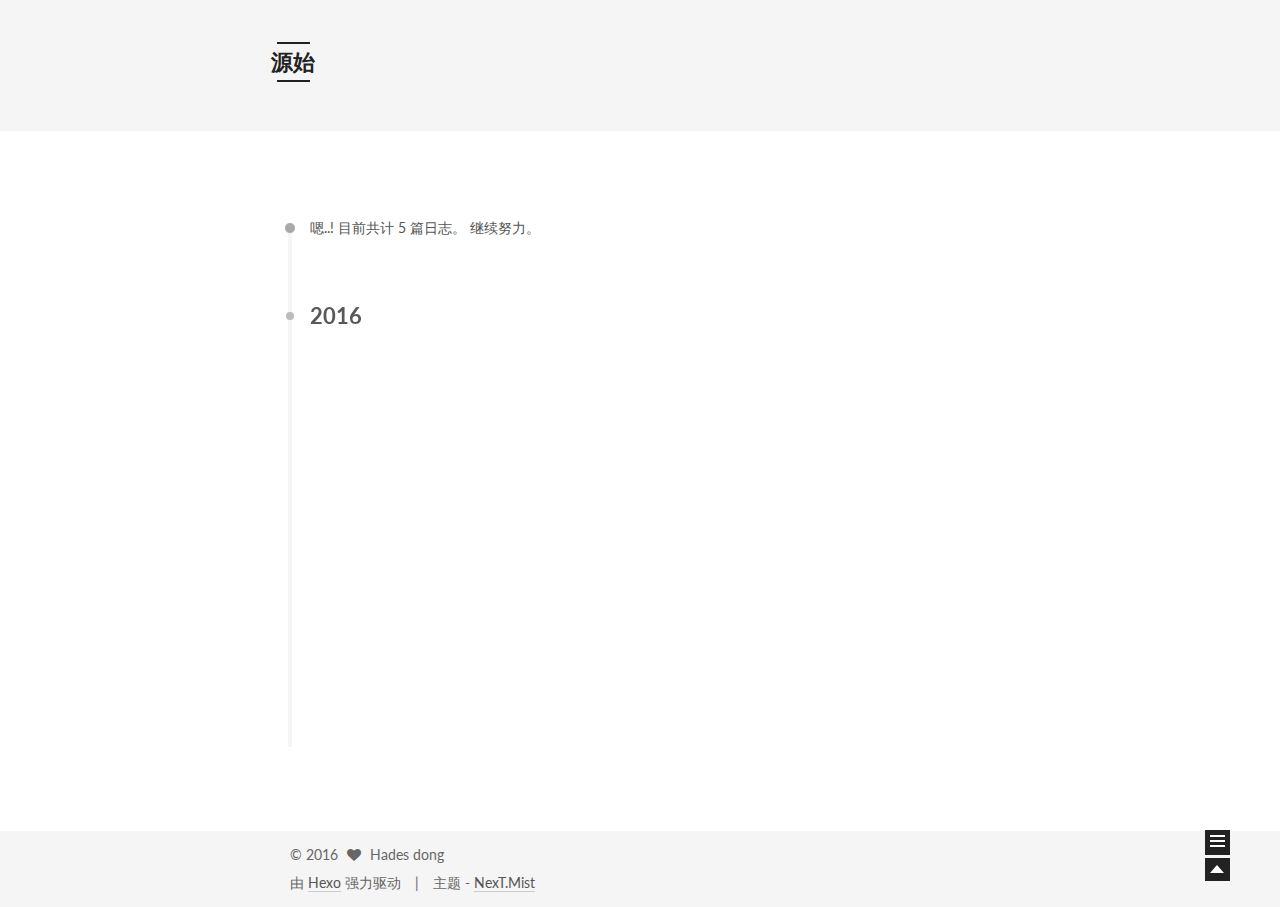
==== commit 68f753d3: "Site updated: 2016-03-17 14:57:27" ====
--- a/archives/index.html
+++ b/archives/index.html
@@ -57,15 +57,15 @@
 
 
 
-<meta name="description">
+<meta name="description" content="；只是开始，没有结束；">
 <meta property="og:type" content="website">
-<meta property="og:title" content="Hexo">
+<meta property="og:title" content="源始">
 <meta property="og:url" content="http://yoursite.com/archives/index.html">
-<meta property="og:site_name" content="Hexo">
-<meta property="og:description">
+<meta property="og:site_name" content="源始">
+<meta property="og:description" content="；只是开始，没有结束；">
 <meta name="twitter:card" content="summary">
-<meta name="twitter:title" content="Hexo">
-<meta name="twitter:description">
+<meta name="twitter:title" content="源始">
+<meta name="twitter:description" content="；只是开始，没有结束；">
 
 
 
@@ -83,7 +83,7 @@
   };
 </script>
 
-  <title> 归档 | Hexo </title>
+  <title> 归档 | 源始 </title>
 </head>
 
 <body itemscope itemtype="http://schema.org/WebPage" lang="zh-Hans">
@@ -112,7 +112,7 @@
   <div class="custom-logo-site-title">
     <a href="/"  class="brand" rel="start">
       <span class="logo-line-before"><i></i></span>
-      <span class="site-title">Hexo</span>
+      <span class="site-title">源始</span>
       <span class="logo-line-after"><i></i></span>
     </a>
   </div>
@@ -201,7 +201,7 @@
       
         
       
-      嗯..! 目前共计 1 篇日志。 继续努力。
+      嗯..! 目前共计 5 篇日志。 继续努力。
     </span>
 
     
@@ -215,6 +215,154 @@
         <div class="collection-title">
           <h2 class="archive-year motion-element" id="archive-year-2016">2016</h2>
         </div>
+      
+      
+
+      
+
+  <article class="post post-type-normal" itemscope itemtype="http://schema.org/Article">
+    <header class="post-header">
+
+      <h1 class="post-title">
+        
+            <a class="post-title-link" href="/2016/03/17/OnClickListener/" itemprop="url">
+              
+                <span itemprop="name">Android中的点击事件实现原理———“；只是开始，没有结束；”</span>
+              
+            </a>
+        
+      </h1>
+
+      <div class="post-meta">
+        <time class="post-time" itemprop="dateCreated"
+              datetime="2016-03-17T00:00:00+08:00"
+              content="2016-03-17" >
+          03-17
+        </time>
+      </div>
+
+    </header>
+  </article>
+
+
+
+    
+
+      
+      
+      
+
+      
+      
+
+      
+
+  <article class="post post-type-normal" itemscope itemtype="http://schema.org/Article">
+    <header class="post-header">
+
+      <h1 class="post-title">
+        
+            <a class="post-title-link" href="/2016/03/09/Adapter/" itemprop="url">
+              
+                <span itemprop="name">Adapter学习使用</span>
+              
+            </a>
+        
+      </h1>
+
+      <div class="post-meta">
+        <time class="post-time" itemprop="dateCreated"
+              datetime="2016-03-09T00:00:00+08:00"
+              content="2016-03-09" >
+          03-09
+        </time>
+      </div>
+
+    </header>
+  </article>
+
+
+
+    
+
+      
+      
+      
+
+      
+      
+
+      
+
+  <article class="post post-type-normal" itemscope itemtype="http://schema.org/Article">
+    <header class="post-header">
+
+      <h1 class="post-title">
+        
+            <a class="post-title-link" href="/2016/03/01/新项目源码阅读日志-1/" itemprop="url">
+              
+                <span itemprop="name">微信表情大全源码日志-1</span>
+              
+            </a>
+        
+      </h1>
+
+      <div class="post-meta">
+        <time class="post-time" itemprop="dateCreated"
+              datetime="2016-03-01T14:46:31+08:00"
+              content="2016-03-01" >
+          03-01
+        </time>
+      </div>
+
+    </header>
+  </article>
+
+
+
+    
+
+      
+      
+      
+
+      
+      
+
+      
+
+  <article class="post post-type-normal" itemscope itemtype="http://schema.org/Article">
+    <header class="post-header">
+
+      <h1 class="post-title">
+        
+            <a class="post-title-link" href="/2016/02/24/New-Target/" itemprop="url">
+              
+                <span itemprop="name">New Target</span>
+              
+            </a>
+        
+      </h1>
+
+      <div class="post-meta">
+        <time class="post-time" itemprop="dateCreated"
+              datetime="2016-02-24T14:46:31+08:00"
+              content="2016-02-24" >
+          02-24
+        </time>
+      </div>
+
+    </header>
+  </article>
+
+
+
+    
+
+      
+      
+      
+
       
       
 
@@ -285,12 +433,12 @@
                src="/images/default_avatar.jpg"
                alt="Hades dong" />
           <p class="site-author-name" itemprop="name">Hades dong</p>
-          <p class="site-description motion-element" itemprop="description"></p>
+          <p class="site-description motion-element" itemprop="description">；只是开始，没有结束；</p>
         </div>
         <nav class="site-state motion-element">
           <div class="site-state-item site-state-posts">
             <a href="/archives">
-              <span class="site-state-item-count">1</span>
+              <span class="site-state-item-count">5</span>
               <span class="site-state-item-name">日志</span>
             </a>
           </div>
--- a/css/main.css
+++ b/css/main.css
@@ -1528,7 +1528,7 @@
   width: 4px;
   height: 4px;
   border-radius: 50%;
-  background: #0682ff;
+  background: #30ff3d;
 }
 .sidebar-nav {
   margin: 0 0 20px;
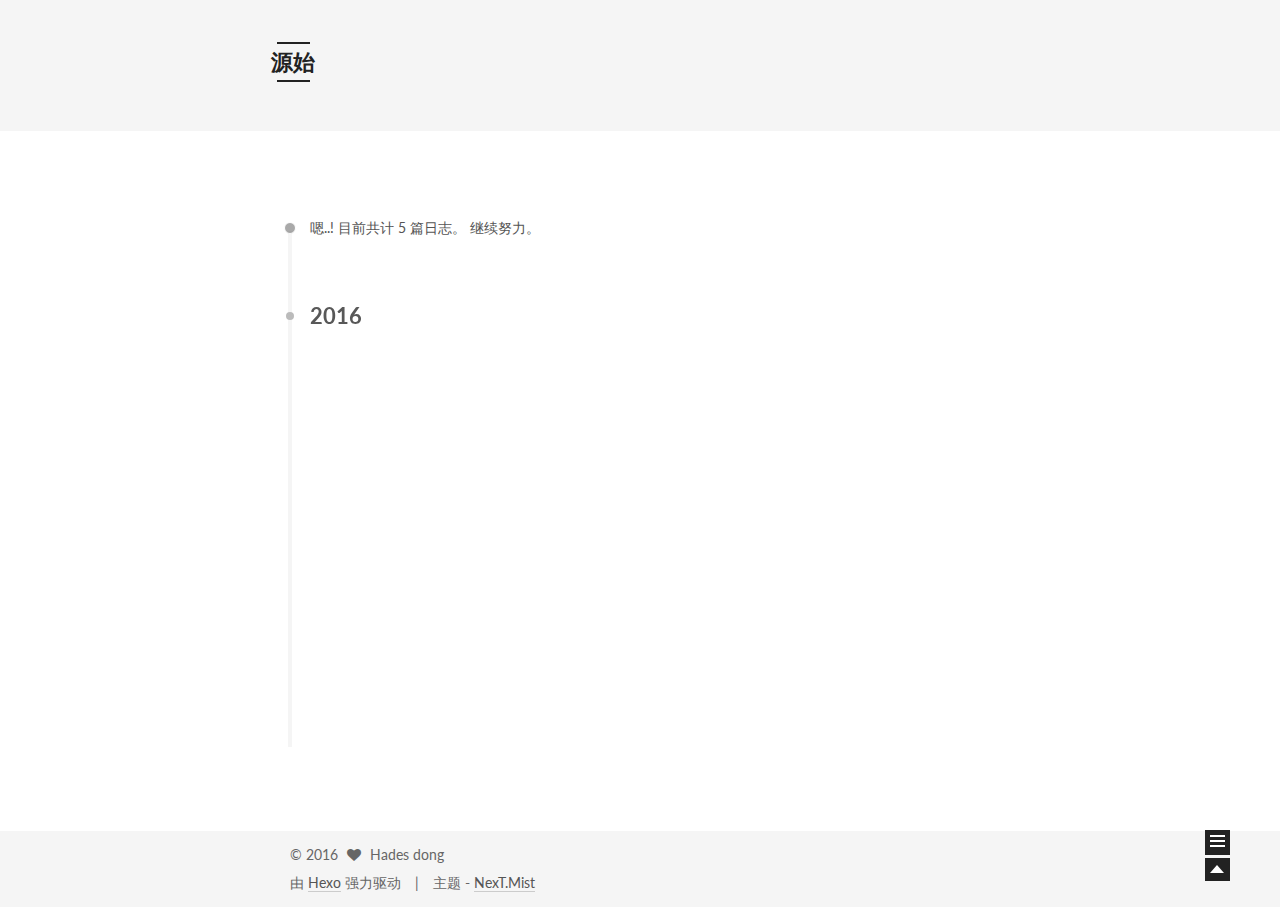
==== commit 704ccc00: "Site updated: 2016-03-17 15:01:40" ====
--- a/archives/index.html
+++ b/archives/index.html
@@ -227,7 +227,7 @@
         
             <a class="post-title-link" href="/2016/03/17/OnClickListener/" itemprop="url">
               
-                <span itemprop="name">Android中的点击事件实现原理———“；只是开始，没有结束；”</span>
+                <span itemprop="name">Android中的点击事件实现原理———只是开始，没有结束;</span>
               
             </a>
         
--- a/css/main.css
+++ b/css/main.css
@@ -1528,7 +1528,7 @@
   width: 4px;
   height: 4px;
   border-radius: 50%;
-  background: #30ff3d;
+  background: #8822b1;
 }
 .sidebar-nav {
   margin: 0 0 20px;
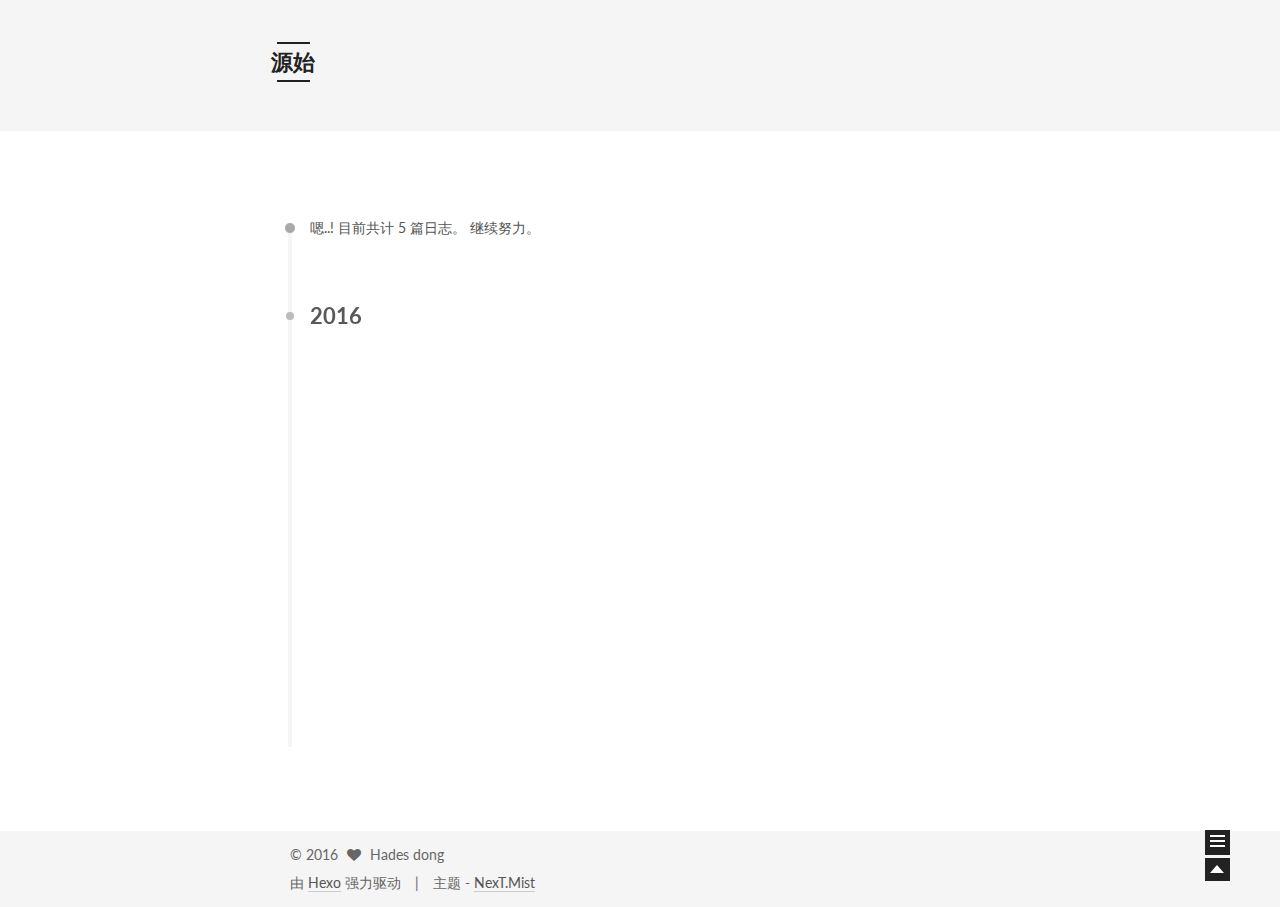
==== commit a9dd8235: "Site updated: 2016-03-17 15:14:12" ====
--- a/archives/index.html
+++ b/archives/index.html
@@ -430,7 +430,7 @@
       <section class="site-overview sidebar-panel  sidebar-panel-active ">
         <div class="site-author motion-element" itemprop="author" itemscope itemtype="http://schema.org/Person">
           <img class="site-author-image" itemprop="image"
-               src="/images/default_avatar.jpg"
+               src="/images/avatar.PNG"
                alt="Hades dong" />
           <p class="site-author-name" itemprop="name">Hades dong</p>
           <p class="site-description motion-element" itemprop="description">；只是开始，没有结束；</p>
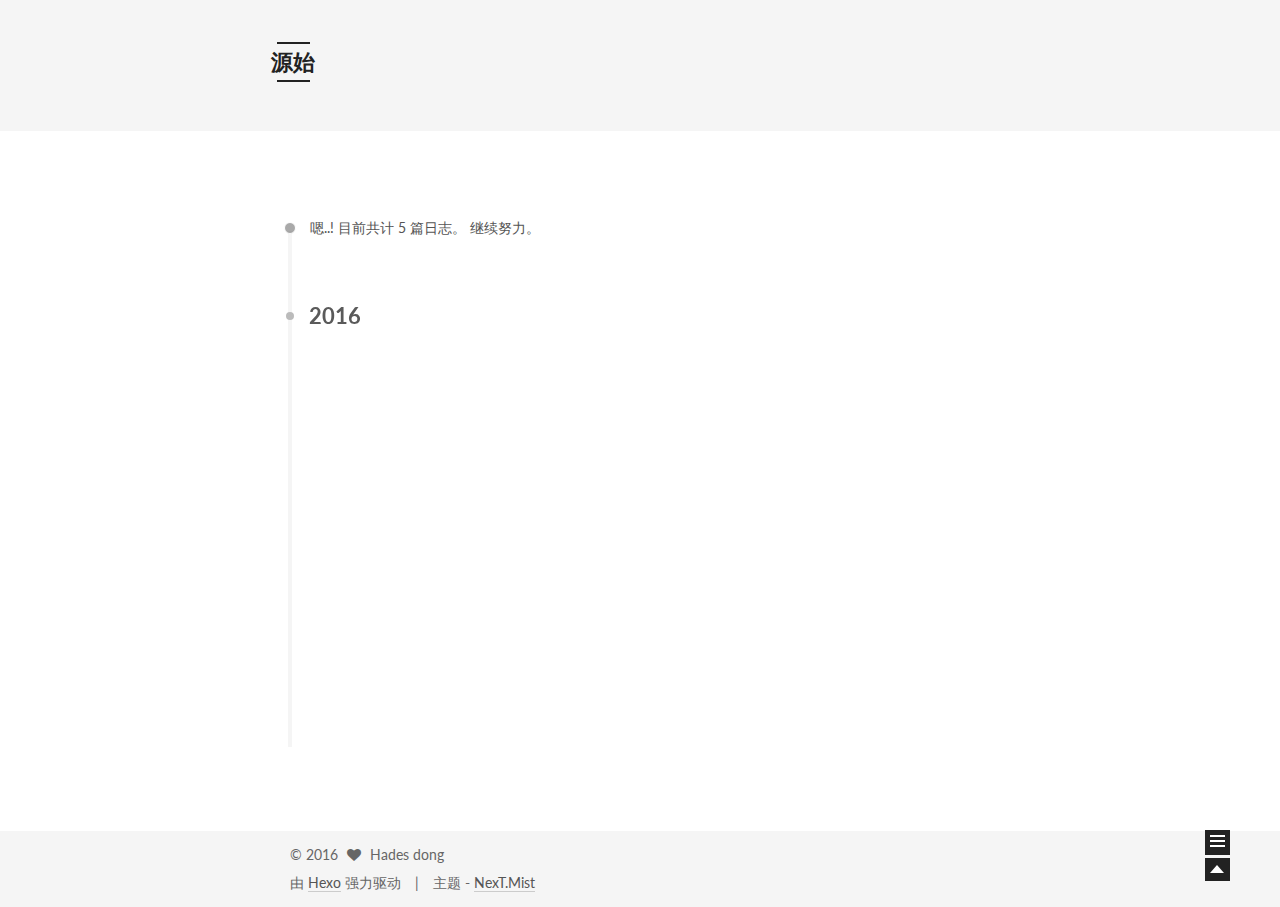
==== commit e0fe7b5e: "Site updated: 2016-03-17 15:17:42" ====
--- a/archives/index.html
+++ b/archives/index.html
@@ -227,7 +227,7 @@
         
             <a class="post-title-link" href="/2016/03/17/OnClickListener/" itemprop="url">
               
-                <span itemprop="name">Android中的点击事件实现原理———只是开始，没有结束;</span>
+                <span itemprop="name">Android中的点击事件实现原理———只是开始，没有终点;</span>
               
             </a>
         
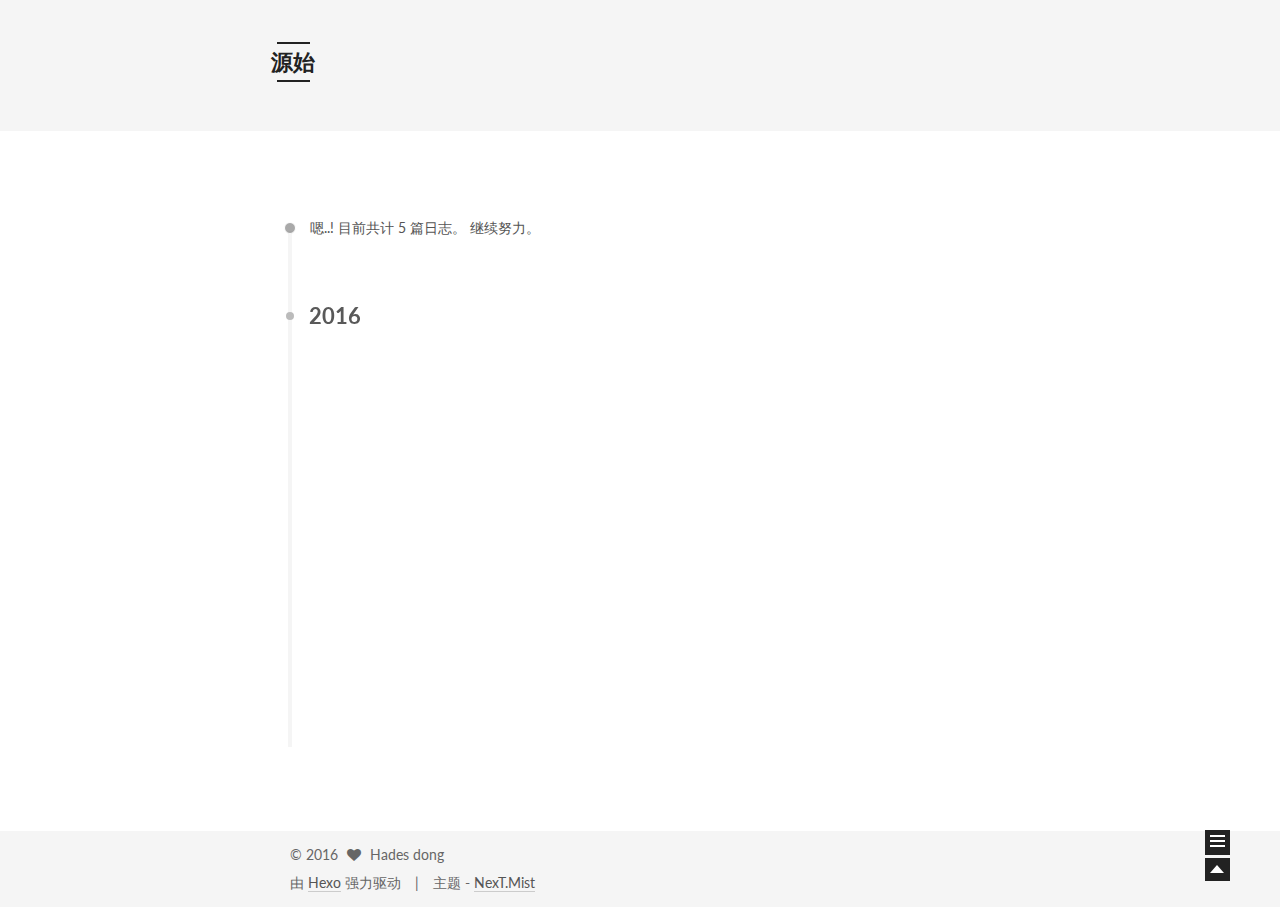
==== commit 713f2884: "Site updated: 2016-03-17 15:18:24" ====
--- a/archives/index.html
+++ b/archives/index.html
@@ -57,15 +57,15 @@
 
 
 
-<meta name="description" content="；只是开始，没有结束；">
+<meta name="description" content="只是开始，没有终点；">
 <meta property="og:type" content="website">
 <meta property="og:title" content="源始">
 <meta property="og:url" content="http://yoursite.com/archives/index.html">
 <meta property="og:site_name" content="源始">
-<meta property="og:description" content="；只是开始，没有结束；">
+<meta property="og:description" content="只是开始，没有终点；">
 <meta name="twitter:card" content="summary">
 <meta name="twitter:title" content="源始">
-<meta name="twitter:description" content="；只是开始，没有结束；">
+<meta name="twitter:description" content="只是开始，没有终点；">
 
 
 
@@ -433,7 +433,7 @@
                src="/images/avatar.PNG"
                alt="Hades dong" />
           <p class="site-author-name" itemprop="name">Hades dong</p>
-          <p class="site-description motion-element" itemprop="description">；只是开始，没有结束；</p>
+          <p class="site-description motion-element" itemprop="description">只是开始，没有终点；</p>
         </div>
         <nav class="site-state motion-element">
           <div class="site-state-item site-state-posts">
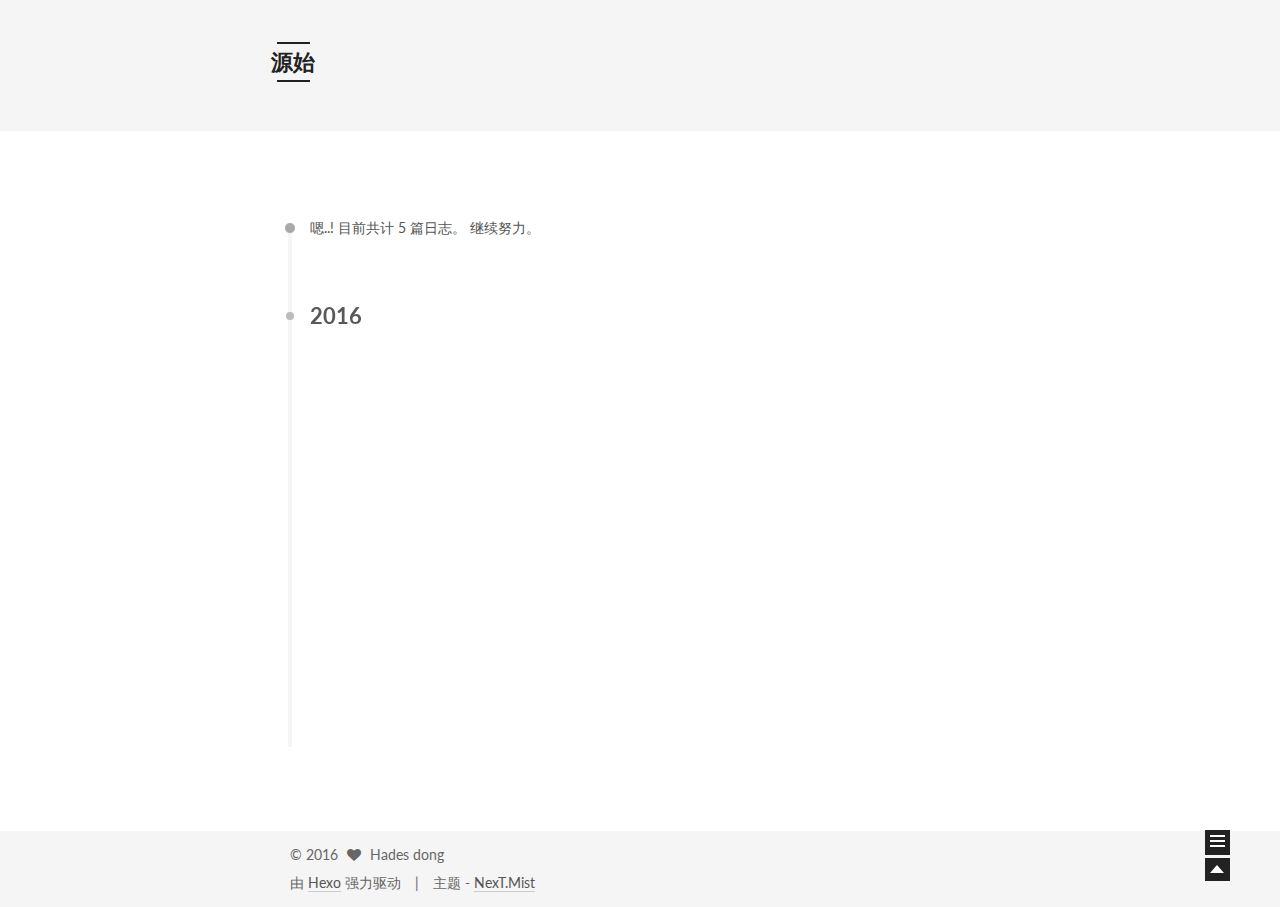
==== commit 492917d5: "Site updated: 2016-03-17 15:19:21" ====
--- a/archives/index.html
+++ b/archives/index.html
@@ -116,7 +116,7 @@
       <span class="logo-line-after"><i></i></span>
     </a>
   </div>
-  <p class="site-subtitle"></p>
+  <p class="site-subtitle">只是开始，没有终点；</p>
 </div>
 
 <div class="site-nav-toggle">
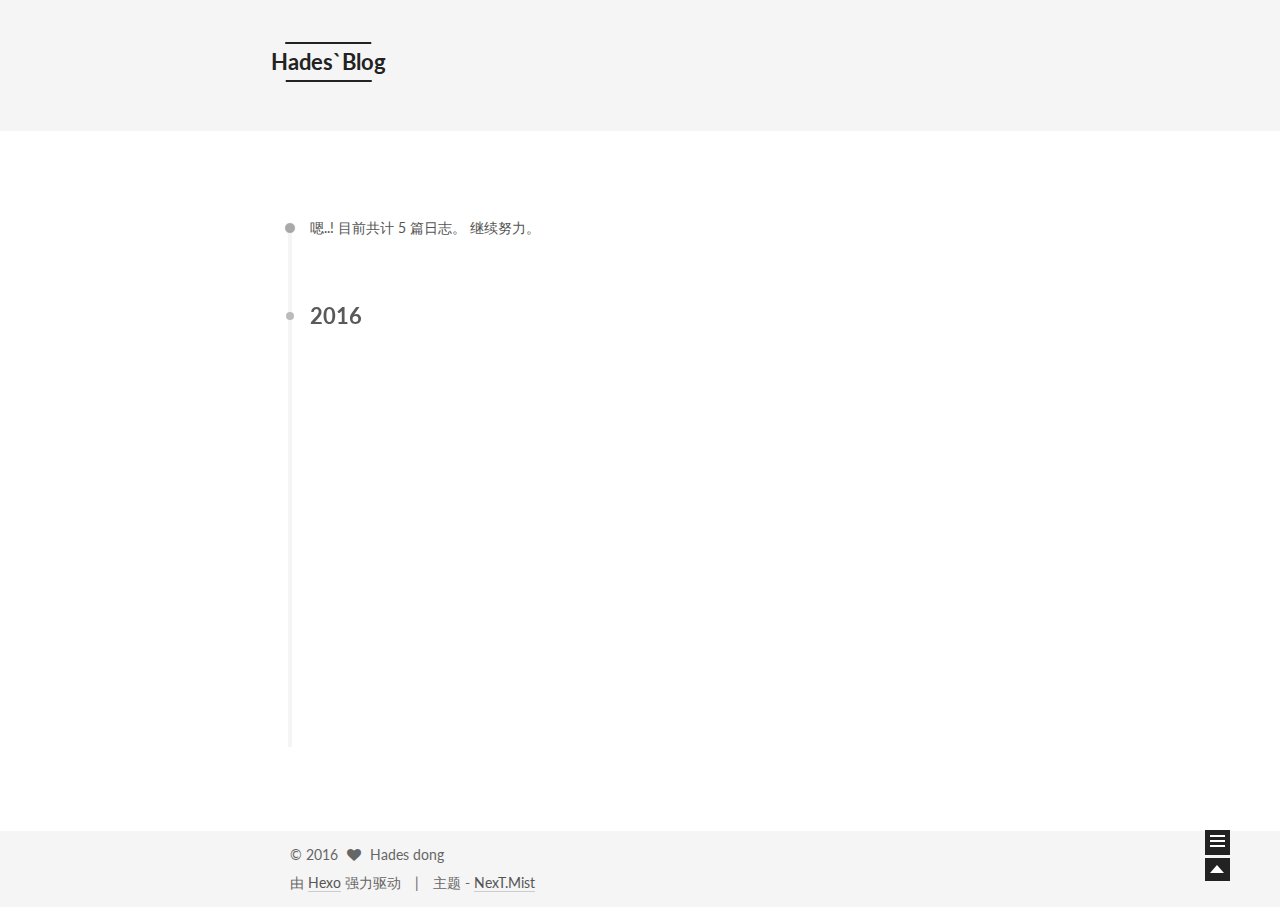
==== commit 179f62e7: "Site updated: 2016-03-17 21:40:14" ====
--- a/archives/index.html
+++ b/archives/index.html
@@ -59,12 +59,12 @@
 
 <meta name="description" content="只是开始，没有终点；">
 <meta property="og:type" content="website">
-<meta property="og:title" content="源始">
+<meta property="og:title" content="Hades`Blog">
 <meta property="og:url" content="http://yoursite.com/archives/index.html">
-<meta property="og:site_name" content="源始">
+<meta property="og:site_name" content="Hades`Blog">
 <meta property="og:description" content="只是开始，没有终点；">
 <meta name="twitter:card" content="summary">
-<meta name="twitter:title" content="源始">
+<meta name="twitter:title" content="Hades`Blog">
 <meta name="twitter:description" content="只是开始，没有终点；">
 
 
@@ -83,7 +83,7 @@
   };
 </script>
 
-  <title> 归档 | 源始 </title>
+  <title> 归档 | Hades`Blog </title>
 </head>
 
 <body itemscope itemtype="http://schema.org/WebPage" lang="zh-Hans">
@@ -112,7 +112,7 @@
   <div class="custom-logo-site-title">
     <a href="/"  class="brand" rel="start">
       <span class="logo-line-before"><i></i></span>
-      <span class="site-title">源始</span>
+      <span class="site-title">Hades`Blog</span>
       <span class="logo-line-after"><i></i></span>
     </a>
   </div>
